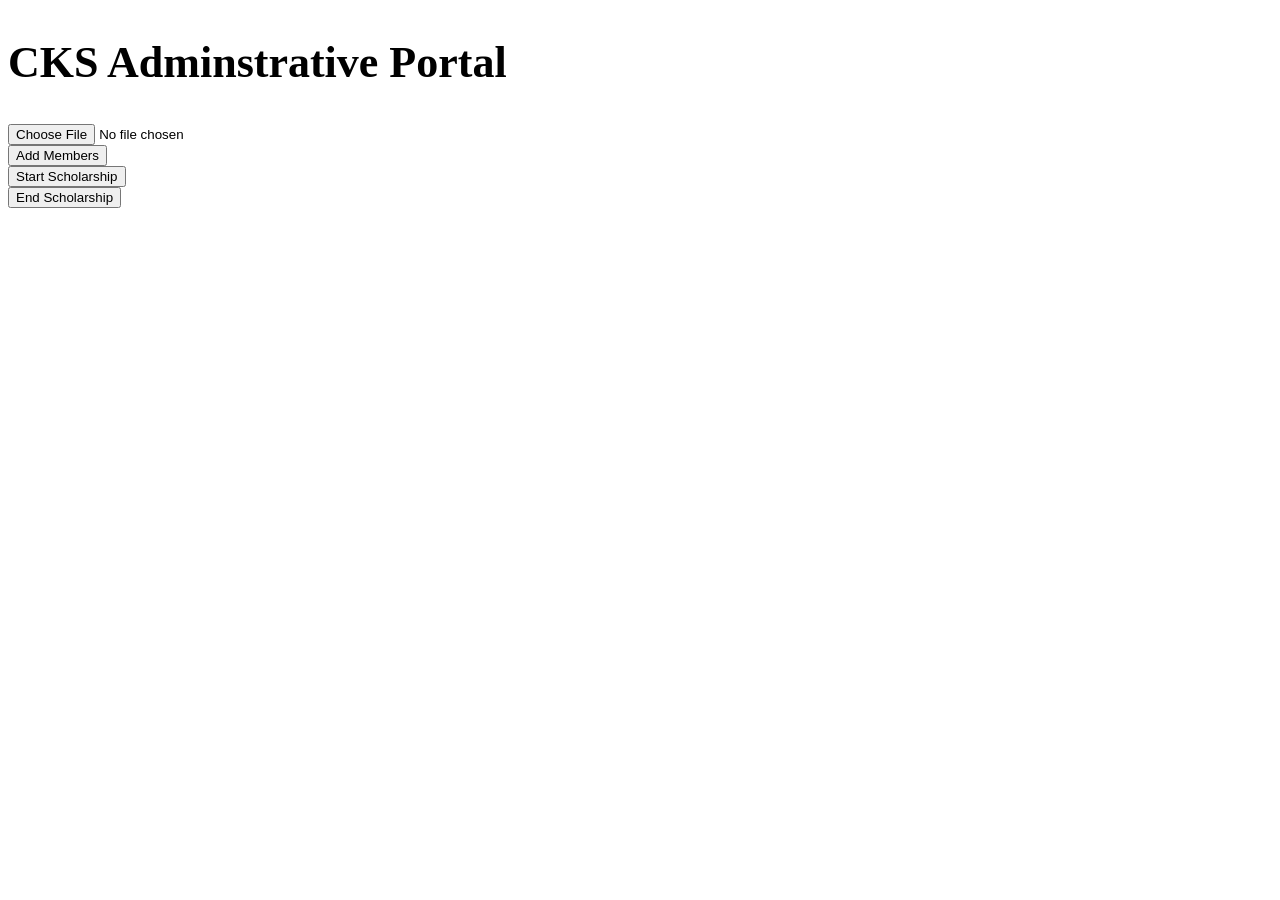
==== templates/admin.html @ ceda3e54 "Update admin.html" ====
<!DOCTYPE html>
<html data-bs-theme="light">

<head>
    <meta charset="utf-8">
    <meta name="viewport" content="width=device-width, initial-scale=1.0, shrink-to-fit=no">
    <title>Hire me - HCAEPKS</title>
    <meta name="description" content="CKS Scholarship Website for the Alpha Epsilon Chapter of Phi Kappa Sigma">
    <link rel="stylesheet" href="static/css/bootstrap.min.css">
    <link rel="stylesheet" href="https://fonts.googleapis.com/css?family=Lato:300,400,700&amp;display=swap">
    <link rel="stylesheet" href="https://fonts.googleapis.com/css?family=Actor&amp;display=swap">
    <link rel="stylesheet" href="https://fonts.googleapis.com/css?family=Arbutus+Slab">
    <link rel="stylesheet" href="static/css/404-NOT-FOUND-animated-v2.compiled.css">
    <link rel="stylesheet" href="static/css/Animated-Text-Background.css">
    <link rel="stylesheet" href="static/css/Background-Image---Parallax---No-Text.css">
    <link rel="stylesheet" href="static/css/Login-Form-Basic-icons.css">
    <link rel="stylesheet" href="static/css/pikaday.min.css">
</head>

<body>
    <main class="page" style="background: url(&quot;static/img/geometric-leaves.webp&quot;);">
        <section class="portfolio-block hire-me">
            <div class="container">
                <div class="heading">
                    <h2 style="color: var(--bs-secondary);font-weight: bold;font-size: 44px;text-shadow: 7px 9px 10px var(--bs-secondary);">CKS Adminstrative Portal</h2>
                </div>
                <form class="border rounded border-1 shadow-lg p-3 p-md-5" data-bs-theme="light" style="background: #ffffff;">
                    <input class="form-control" type="file">
                    <div id="add-members" class="mb-3"></div><button class="btn btn-primary btn-lg d-block w-100" type="button" id="add-members">Add Members</button></div>
                    <div id="start-scholarship" class="mb-3"></div><button class="btn btn-primary btn-lg d-block w-100" type="button" id="start-scholarship">Start Scholarship</button></div>
                    <div id="end-scholarship" class="mb-3"></div><button class="btn btn-primary btn-lg d-block w-100" type="button" id="end-scholarship">End Scholarship</button></div>
                </form>
            </div>
        </section>
    </main>
    <script src="static/js/bootstrap.min.js"></script>
    <script src="static/js/bs-init.js"></script>
    <script src="static/js/Animated-Text-Background-animatedTextBackground.js"></script>
    <script src="static/js/pikaday.min.js"></script>
    <script src="static/js/theme.js"></script>
    <script>
        document.getElementById('add-members').addEventListener('click', function () {
                fetch('/add_applicants', {
                    method: 'POST',
                    headers: {
                        'Content-Type': 'application/json'
                    },
                    body: JSON.stringify(data)
                })
                .then(response => response.json())
                .then(result => {
                    if (result.status === 'success') {
                        alert('Application saved successfully!');
                    } else {
                        alert('Failed to save application.');
                    }
                })
                .catch(error => {
                    console.error('Error:', error);
                    alert('An error occurred while saving the application.');
                });
            });
    </script>
</body>

</html>
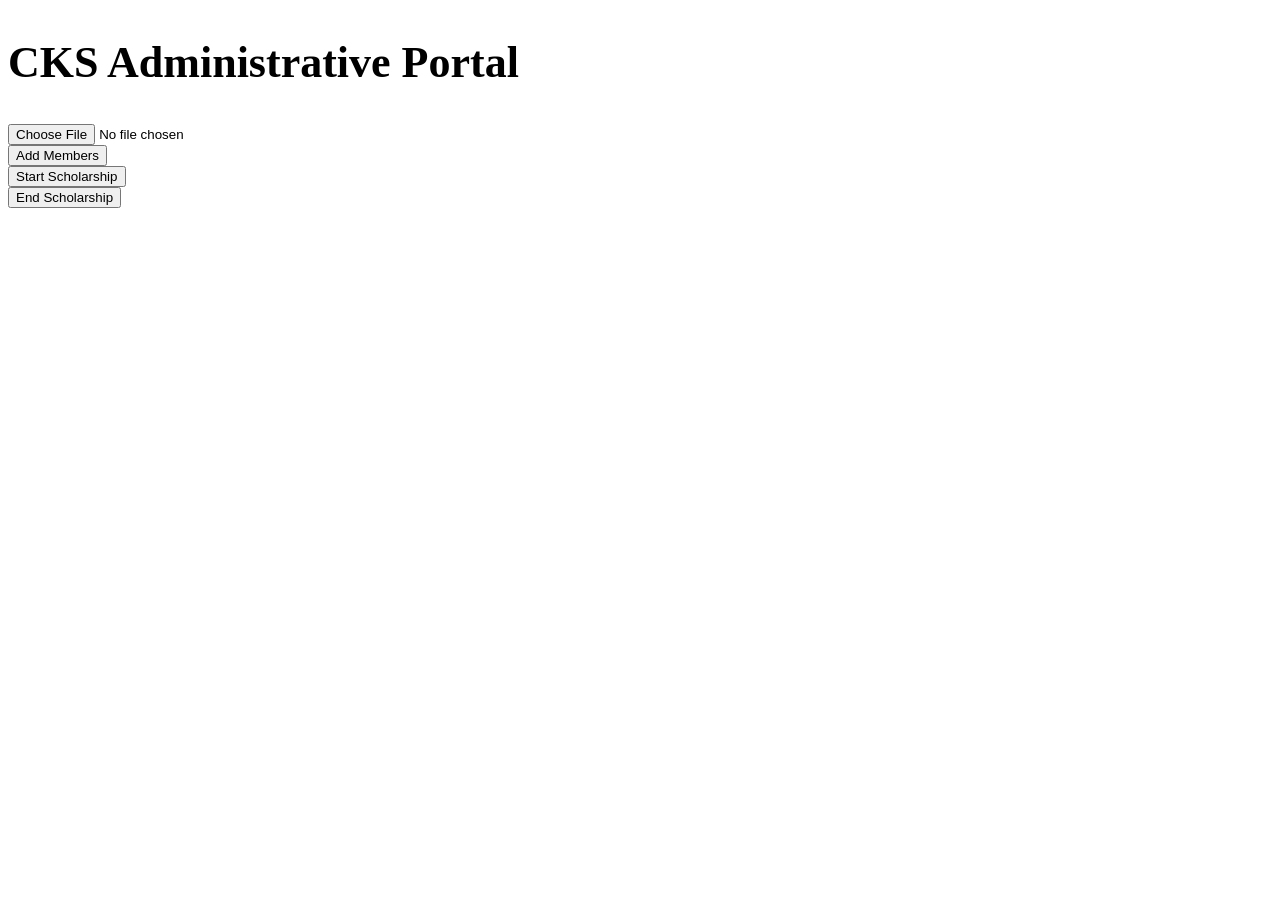
==== commit 480cd15e: "2026 Fixes" ====
--- a/templates/admin.html
+++ b/templates/admin.html
@@ -22,13 +22,13 @@
         <section class="portfolio-block hire-me">
             <div class="container">
                 <div class="heading">
-                    <h2 style="color: var(--bs-secondary);font-weight: bold;font-size: 44px;text-shadow: 7px 9px 10px var(--bs-secondary);">CKS Adminstrative Portal</h2>
+                    <h2 style="color: var(--bs-secondary);font-weight: bold;font-size: 44px;text-shadow: 7px 9px 10px var(--bs-secondary);">CKS Administrative Portal</h2>
                 </div>
                 <form class="border rounded border-1 shadow-lg p-3 p-md-5" data-bs-theme="light" style="background: #ffffff;">
-                    <input class="form-control" type="file">
-                    <div id="add-members" class="mb-3"></div><button class="btn btn-primary btn-lg d-block w-100" type="button" id="add-members">Add Members</button></div>
-                    <div id="start-scholarship" class="mb-3"></div><button class="btn btn-primary btn-lg d-block w-100" type="button" id="start-scholarship">Start Scholarship</button></div>
-                    <div id="end-scholarship" class="mb-3"></div><button class="btn btn-primary btn-lg d-block w-100" type="button" id="end-scholarship">End Scholarship</button></div>
+                    <input class="form-control" type="file", id="fileInput" accept=".csv">
+                    <div class="mb-3"></div><button class="btn btn-primary btn-lg d-block w-100" type="button" id="add-members">Add Members</button></div>
+                    <div class="mb-3"></div><button class="btn btn-primary btn-lg d-block w-100" type="button" id="start-scholarship">Start Scholarship</button></div>
+                    <div class="mb-3"></div><button class="btn btn-primary btn-lg d-block w-100" type="button" id="end-scholarship">End Scholarship</button></div>
                 </form>
             </div>
         </section>
@@ -40,24 +40,67 @@
     <script src="static/js/theme.js"></script>
     <script>
         document.getElementById('add-members').addEventListener('click', function () {
+                var fileInput = document.getElementById('fileInput');
+                var file = fileInput.files[0];
+                if (!file) {
+                    alert('Please select a file to upload.');
+                    return;
+                }
+                var formData = new FormData();
+                formData.append('file', file);
                 fetch('/add_applicants', {
                     method: 'POST',
-                    headers: {
-                        'Content-Type': 'application/json'
-                    },
-                    body: JSON.stringify(data)
+                    body: formData
                 })
                 .then(response => response.json())
                 .then(result => {
                     if (result.status === 'success') {
-                        alert('Application saved successfully!');
+                        alert('Members added successfully!');
                     } else {
-                        alert('Failed to save application.');
+                        alert('Failed to add members.');
                     }
                 })
                 .catch(error => {
                     console.error('Error:', error);
-                    alert('An error occurred while saving the application.');
+                    alert('An error occurred while adding members.');
+                });
+            });
+    </script>
+    <script>
+        document.getElementById('start-scholarship').addEventListener('click', function () {
+                fetch('/begin_scholarship_process', {
+                    method: 'POST'
+                })
+                .then(response => response.json())
+                .then(result => {
+                    if (result.status === 'success') {
+                        alert('Scholarship Season has begun!');
+                    } else {
+                        alert('Scholarship Season has failed to start.');
+                    }
+                })
+                .catch(error => {
+                    console.error('Error:', error);
+                    alert('An error occurred while starting the scholarship season.');
+                });
+            });
+    </script>
+    <script>
+        document.getElementById('end-scholarship').addEventListener('click', function () {
+                fetch('/close_scholarship_process', {
+                    method: 'POST'
+                })
+                .then(response => response.json())
+                .then(result => {
+                    if (result.status === 'success') {
+                        alert('Scholarship Season has Ended!');
+                    } else {
+                        alert('Scholarship Season has failed to end.');
+                    }
+                })
+                .catch(error => {
+                    console.error('Error:', error);
+                    alert('An error occurred while ending the scholarship season.');
                 });
             });
     </script>
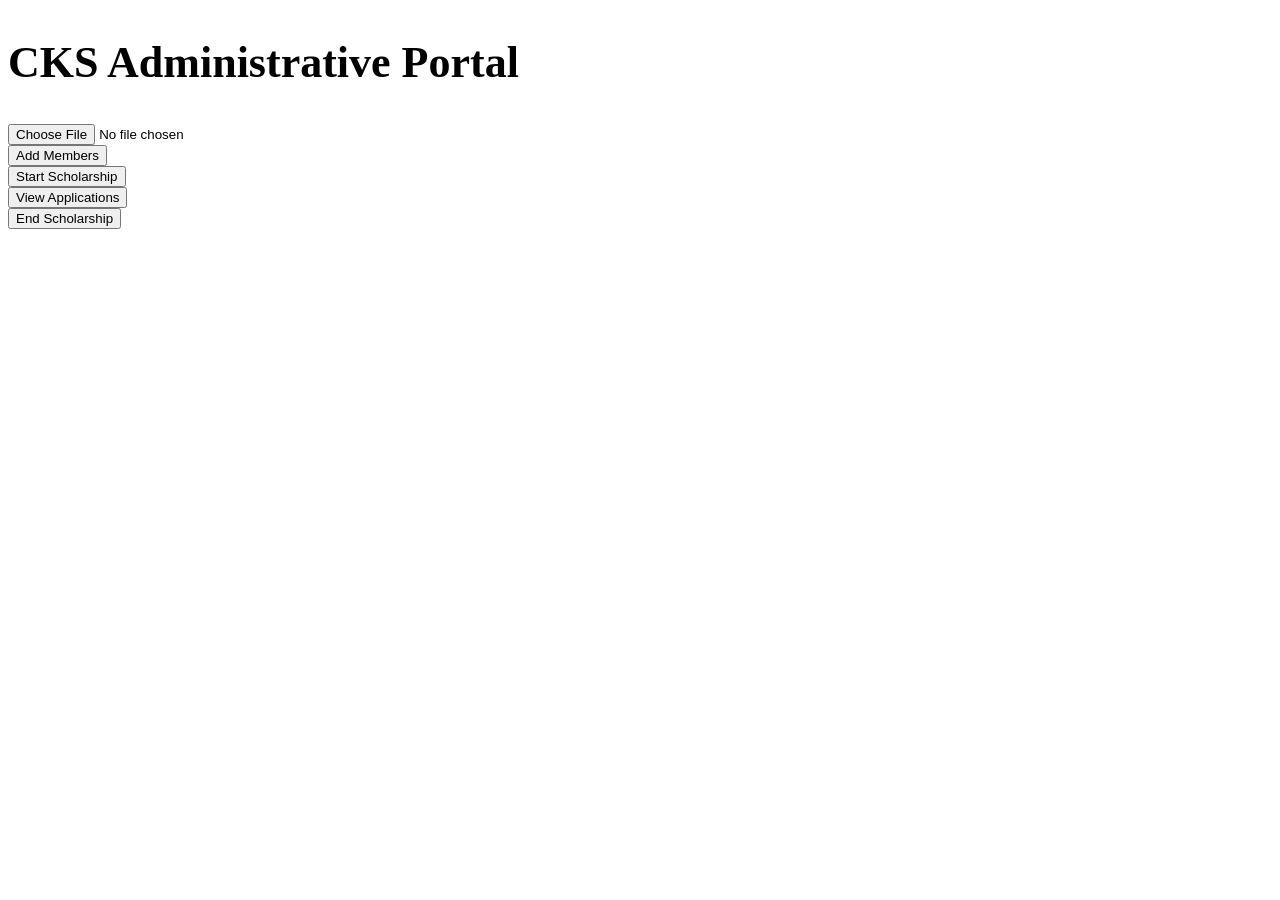
==== commit 4d381f41: "Admin view" ====
--- a/templates/admin.html
+++ b/templates/admin.html
@@ -28,6 +28,7 @@
                     <input class="form-control" type="file", id="fileInput" accept=".csv">
                     <div class="mb-3"></div><button class="btn btn-primary btn-lg d-block w-100" type="button" id="add-members">Add Members</button></div>
                     <div class="mb-3"></div><button class="btn btn-primary btn-lg d-block w-100" type="button" id="start-scholarship">Start Scholarship</button></div>
+                    <div class="mb-3"></div><button class="btn btn-primary btn-lg d-block w-100" type="button" id="view-applications">View Applications</button></div>
                     <div class="mb-3"></div><button class="btn btn-primary btn-lg d-block w-100" type="button" id="end-scholarship">End Scholarship</button></div>
                 </form>
             </div>
@@ -104,6 +105,11 @@
                 });
             });
     </script>
+    <script>
+        document.getElementById('view-applications').addEventListener('click', function () {
+                window.location.href = '/application_view';
+            });
+    </script>
 </body>
 
 </html>
